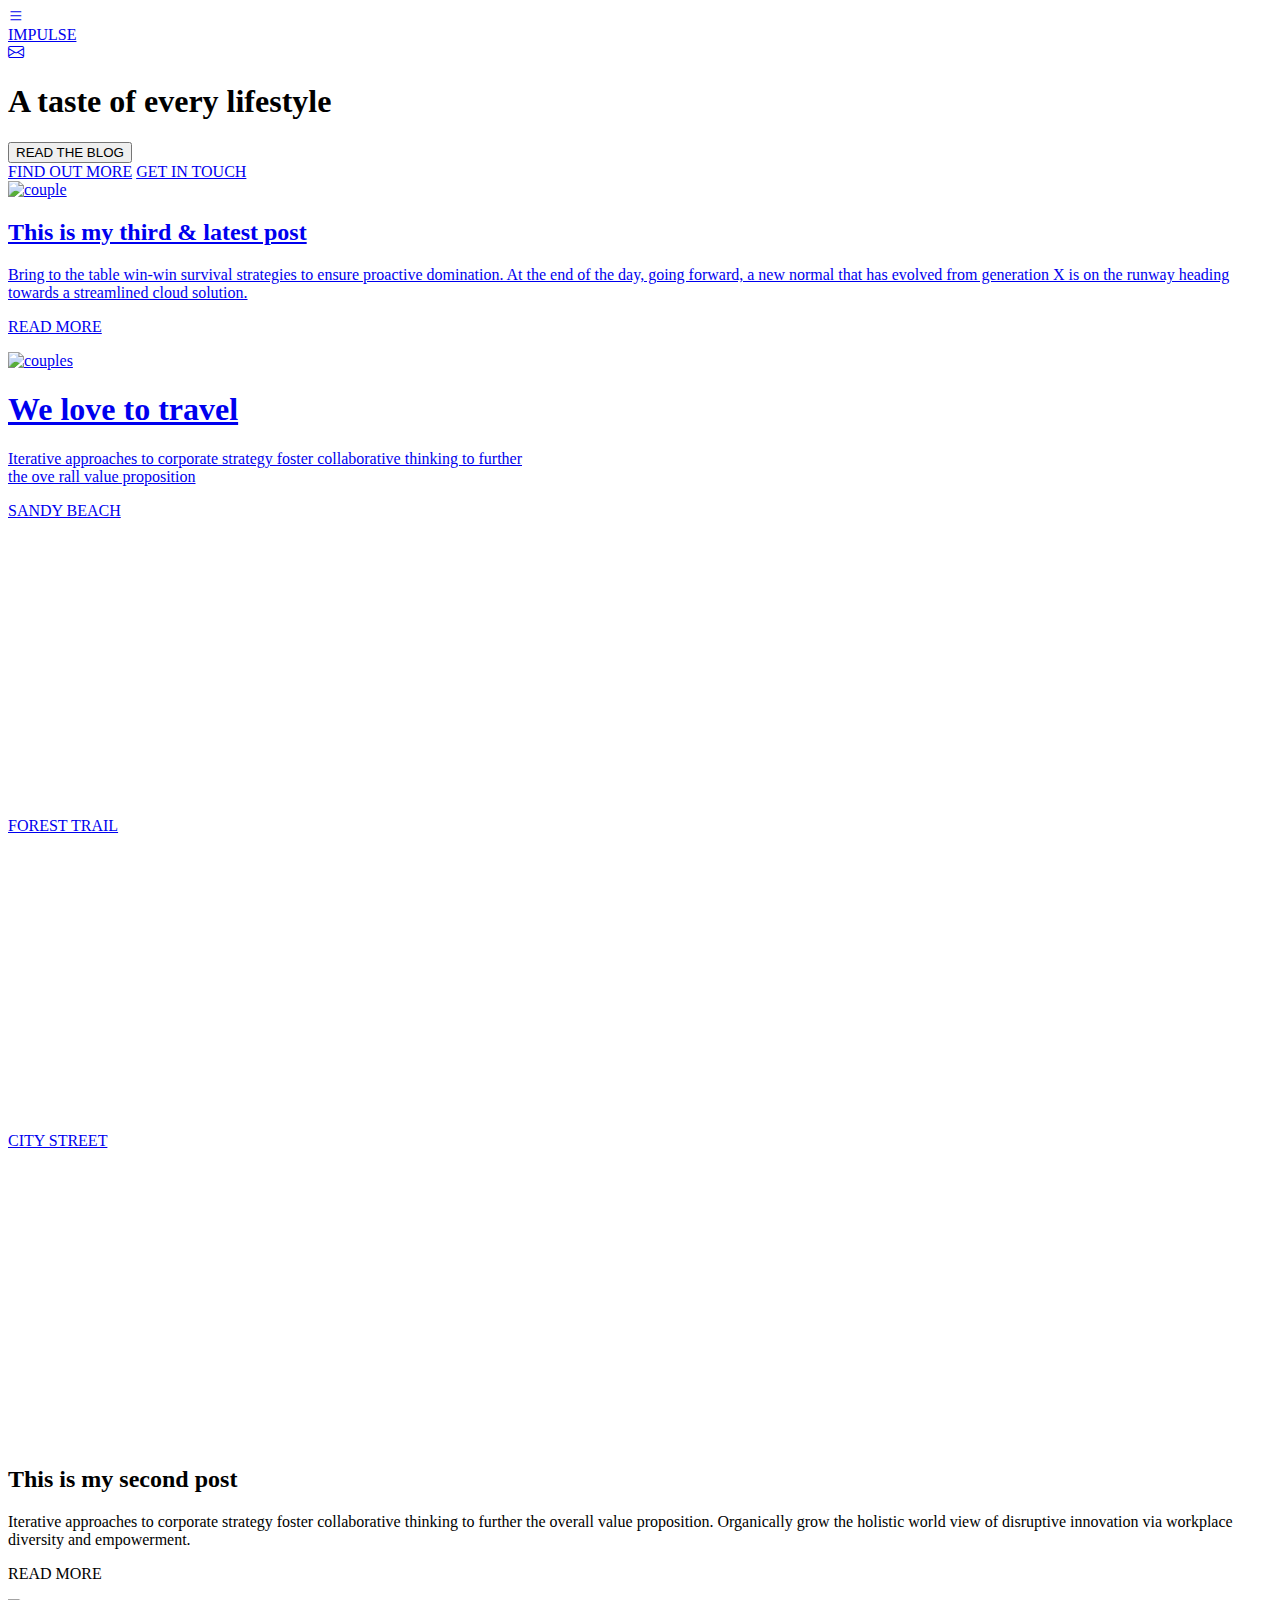
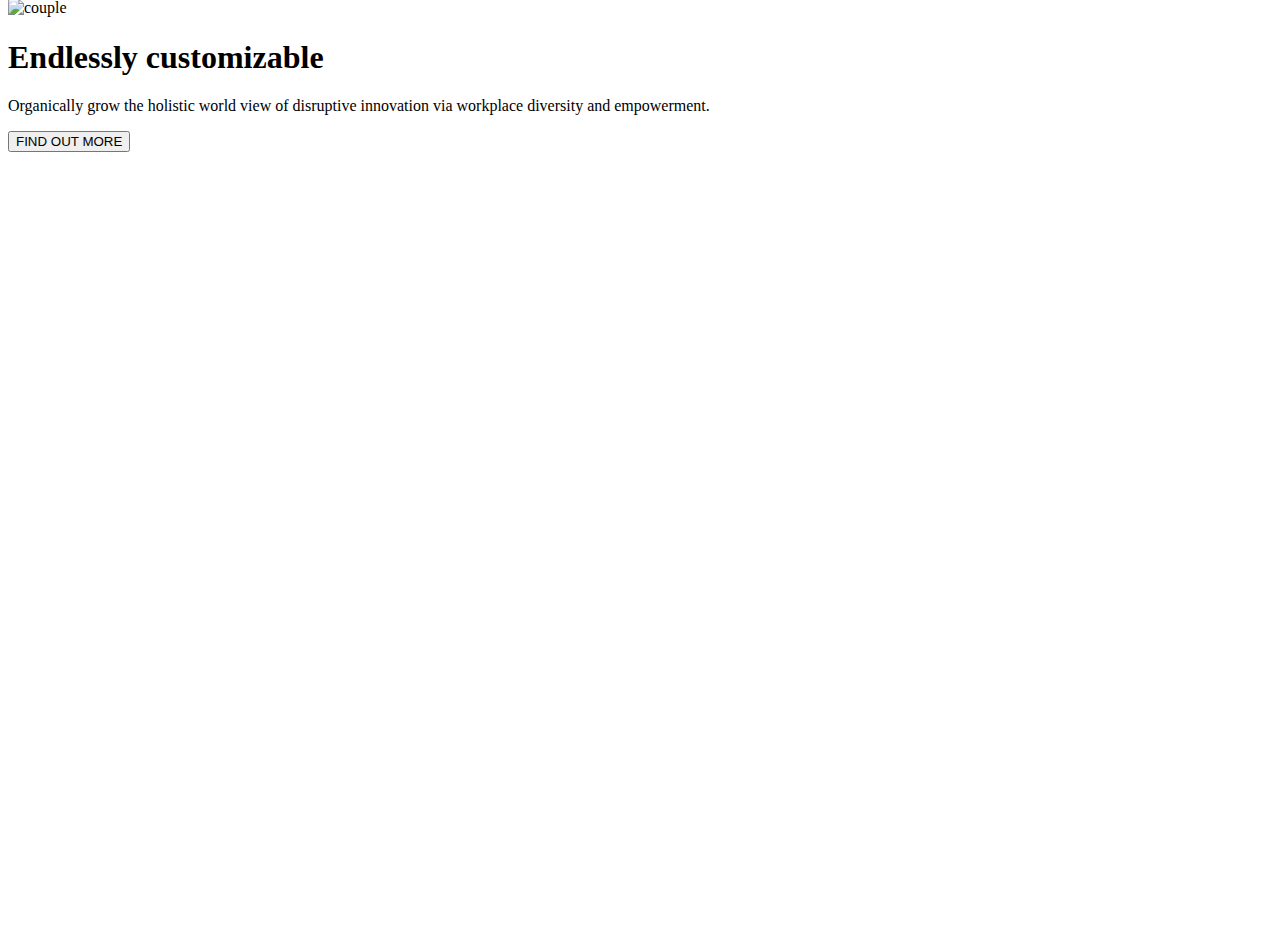
==== index.html @ 1522f9ed "initial commit" ====
<!DOCTYPE html>
<html lang="en">
<head>
    <meta charset="UTF-8">
    <meta name="viewport" content="width=device-width, initial-scale=1.0">
    <title>Impulse</title>
    <script src="https://unpkg.com/@tailwindcss/browser@4"></script>
    <link rel="stylesheet" href="style.css">
    <link rel="stylesheet" href="https://cdn.jsdelivr.net/npm/bootstrap-icons@1.11.3/font/bootstrap-icons.min.css">
</head>
<body>
    <header class="section1 max-w-[1280px] h-svh bg-opacity-95">
        <nav class="flex justify-between px-5 py-6 text-white font-bold text-[30px] " >
          <div><a href="#"><i class="bi bi-list"></i></a></div>
          <div> <a href="#"> IMPULSE</a></div>
          <div><a href="#"><i class="bi bi-envelope"></i></a></div>
        </nav>
         <section class="text-center  ">
           <div class="  md:my-[105px]">
             <h1 class="text-white font-bold text-[35px] mt-[60px]  md:text-[60px] mb-[40px]" >A taste of every lifestyle</h1>
            <button class="inline-block bg-yellow-800 mb-[40px] text-white text-sm font-[500] px-10 py-4">  READ THE BLOG</button>
           </div>
            <div class="mx-auto flex justify-between px-12  mt-[40px] text-white  text-[10px] md:max-w-4xl  font-[500] text-[14px] pb-[10px] ">
                <a href="#" class=" border-b border-white">FIND OUT MORE</a>
                 <a href="#" class="border-b border-white">GET IN TOUCH</a</>
              
            </div>
        </section>
    </header>
    <main>
        <section class=" mx-auto ">
            <div class=" flex flex-col md:flex-row ">
                <div class="flex justify-center items-center p-12 md:w-1/2">
                <img src="https://images.unsplash.com/photo-1501631259223-89d4e246ed23?ixid=MXwxMjA3fDB8MHxwaG90by1wYWdlfHx8fGVufDB8fHw%3D&ixlib=rb-1.2.1&auto=format&fit=crop&w=1960&q=80"
                 alt="couple " class=" md:p-24 w-full"></div>
                 <div class="p-10 bg-gray-100 md:p-20 md:w-1/2 ">
                    <div class="w-24 h-2 bg-yellow-800 mb-4"></div>
                     <h2 class="text-[23px] font-bold text-black  italic my-[12px] md:text-[35px] md:leading-[1]">This is my third & latest post</h2>
                     <p class="font-light text-gray-600 text-sm md:text-base mb-6">Bring to the table win-win survival strategies to ensure proactive domination. At the end of the day, going forward,
                         a new normal that has evolved from generation X is on the runway heading towards a streamlined cloud solution.</p>
                     <p class="inline-block border-2 border-yellow-800 font-[400] text-yellow-800 text-[14px] py-3 px-8 hover:bg-yellow-800 hover:text-white">READ MORE</p>  
                 </div>
            </div>
        </section>
        <section>
            <img src="https://images.unsplash.com/photo-1501901609772-df0848060b33?ixid=MXwxMjA3fDB8MHxwaG90by1wYWdlfHx8fGVufDB8fHw%3D&ixlib=rb-1.2.1&auto=format&fit=crop&w=1950&q=80" 
            alt="couples">
        </section>
        <section class="mx-auto">
            <div class="my-[140px] items-center text-center">
                <div class="w-24 h-2 bg-yellow-800 m-auto"></div>
                <h1 class="text-[23px] font-bold text-[navy]  my-[12px] md:text-[35px]">We love to travel</h1>
                <p class="text-gray-500">Iterative approaches to corporate strategy foster collaborative thinking to further <br>the ove
                    rall value proposition</p>
            </div>
        </section>
        <section class="flex flex-col justify-between text-white text-center md:flex-row">
            <div class="one flex justify-center items-center">
                <a href="#">SANDY BEACH</a>
            </div>
            <div class=" two flex justify-center items-center">
                <a href="#"> FOREST TRAIL</a>
            </div>
                <div class=" three flex justify-center items-center">
                    <a href="#">CITY STREET</a>
                </div>
        </section>
        <section>
            <section class=" mx-auto ">
            <div class=" flex flex-col md:flex-row ">
                 <div class="p-10 bg-gray-100 md:p-20 md:w-1/2 ">
                    <div class="w-24 h-2 bg-yellow-800 mb-4"></div>
                     <h2 class="text-[23px] font-bold text-black  italic my-[12px] md:text-[35px] md:leading-[1]">This is my second post</h2>
                     <p class="font-light text-gray-600 text-sm md:text-base mb-6">Iterative approaches to corporate strategy foster collaborative thinking to further the overall value proposition. Organically grow the holistic world view of disruptive innovation via workplace diversity and empowerment.</p>
                     <p class="inline-block border-2 border-yellow-800 font-[400] text-yellow-800 text-[14px] py-3 px-8 hover:bg-yellow-800 hover:text-white">READ MORE</p>  
                 </div>
                  <div class="flex justify-center items-center p-12 md:w-1/2">
                <img src="https://images.unsplash.com/photo-1521145239174-279dc2227166?ixid=MXwxMjA3fDB8MHxwaG90by1wYWdlfHx8fGVufDB8fHw%3D&ixlib=rb-1.2.1&auto=format&fit=crop&w=1950&q=80"
                 alt="couple" class=" md:p-24 w-full"></div>
            </div>
        </section>
       <section class="m-auto ">
         <div class="lastlap  text-center  my-[50%]">
             <h1 class="text-white font-bold text-[35px] mt-[60px] mt-[50px] md:text-[60px] " >Endlessly customizable</h1>
             <p class="text-white">Organically grow the holistic world view of disruptive innovation via workplace diversity and empowerment.</p>
            <button class="inline-block bg-yellow-800 mb-[40px] text-white text-sm font-[500] px-10 py-4"> FIND OUT MORE</button>
           </div>
    
         </div>

       </section>
        
    </main>
</body>
</html>
---- style.css ----
@import url("https://fonts.googleapis.com/css2?family=Open+Sans:ital,wght@0,300..800;1,300..800&family=Roboto:ital,wght@0,100..900;1,100..900&display=swap");

.section1{
     background-position: center;
  background-size: cover;
  background-repeat: no-repeat;
  background-image: url(https://images.unsplash.com/photo-1490129375591-2658b3e2ee50?ixid=MXwxMjA3fDB8MHxwaG90by1wYWdlfHx8fGVufDB8fHw%3D&ixlib=rb-1.2.1&auto=format&fit=crop&w=2244&q=80);
}
 .one { width: 100%;
  height: 35vh;
   background-position: center;
  background-size: cover;
  background-repeat: no-repeat;
  background-image:url(https://images.unsplash.com/photo-1528855275993-0f4a23fedd62?ixid=MXwxMjA3fDB8MHxwaG90by1wYWdlfHx8fGVufDB8fHw%3D&ixlib=rb-1.2.1&auto=format&fit=crop&w=1950&q=80)
  
}
  .two{
    width: 100%;
  height: 35vh;
    background-position: center;
  background-size: cover;
  background-repeat: no-repeat;
  background-image: url(https://images.unsplash.com/photo-1449495169669-7b118f960251?ixid=MXwxMjA3fDB8MHxwaG90by1wYWdlfHx8fGVufDB8fHw%3D&ixlib=rb-1.2.1&auto=format&fit=crop&w=1951&q=80)

  }
    .three{ width: 100%;
        height: 35vh;
      background-position: center;
  background-size: cover;
  background-repeat: no-repeat;
  background-image: url(https://images.unsplash.com/uploads/1411070807173e4d6762d/f84a3a01?ixid=MXwxMjA3fDB8MHxwaG90by1wYWdlfHx8fGVufDB8fHw%3D&ixlib=rb-1.2.1&auto=format&fit=crop&w=1950&q=80)

    }
    .lastlap{
      background-image: url(https://images.unsplash.com/photo-1503516459261-40c66117780a?ixid=MXwxMjA3fDB8MHxwaG90by1wYWdlfHx8fGVufDB8fHw%3D&ixlib=rb-1.2.1&auto=format&fit=crop&w=1949&q=80);
      background-position: center;
   background-size: cover;
   background-repeat: no-repeat;
    height: 100vh;
    }
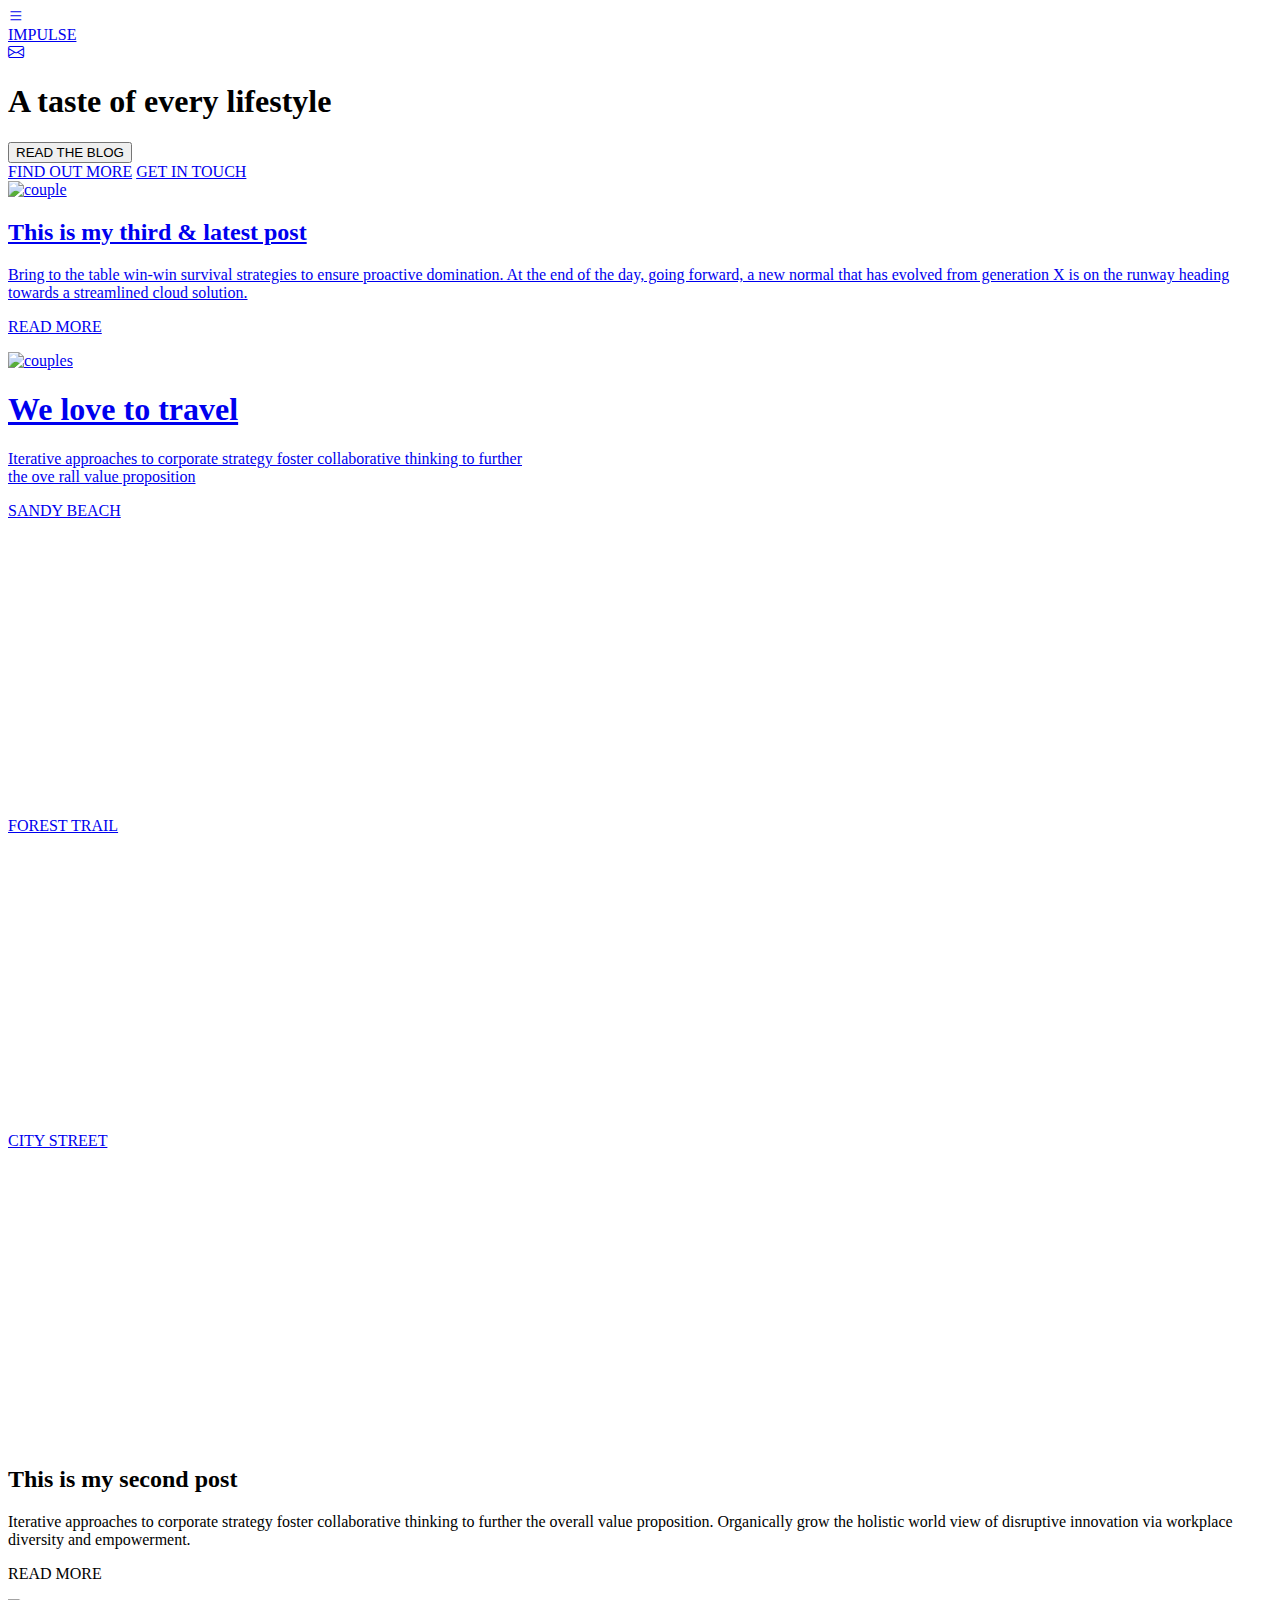
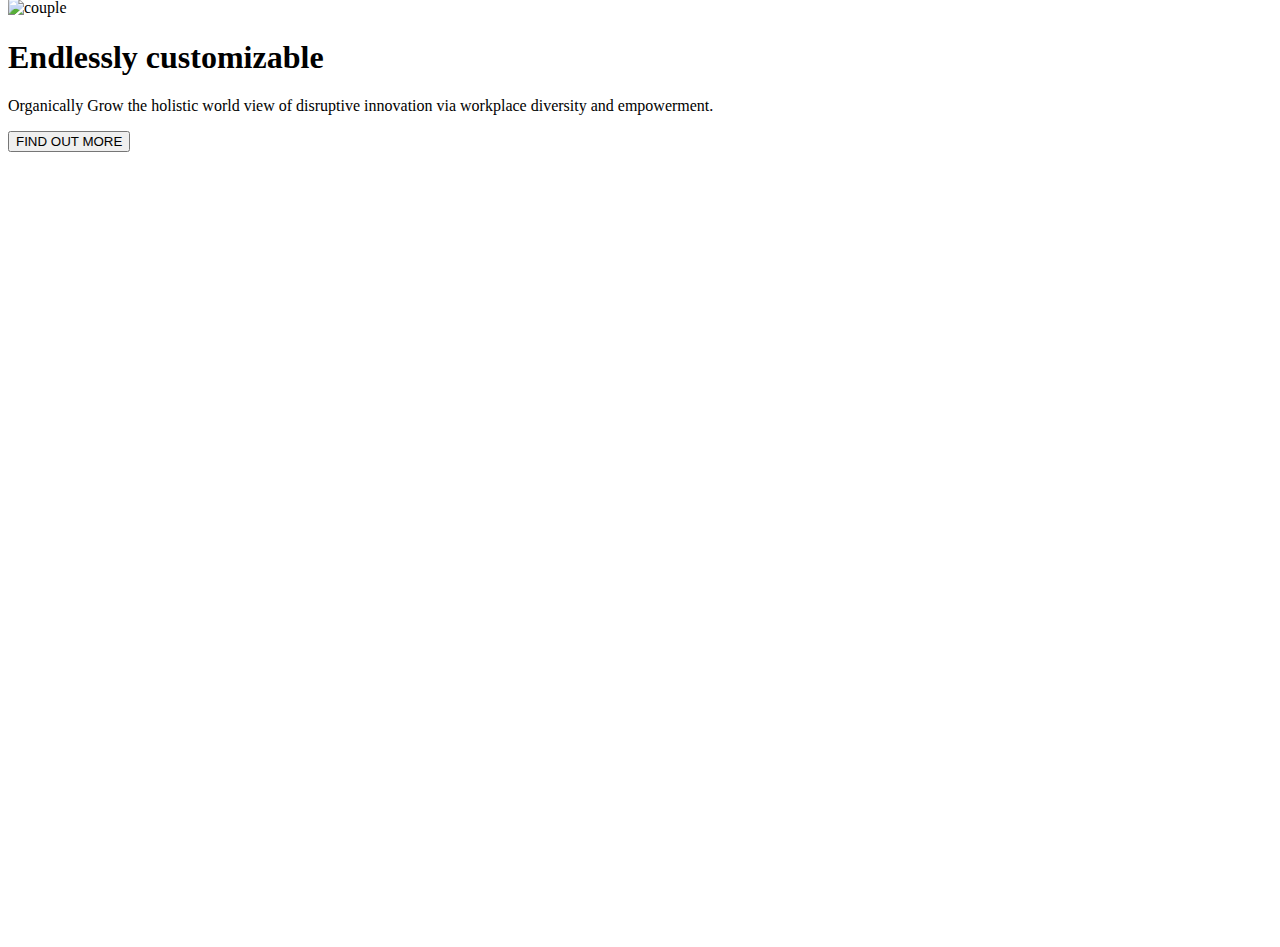
==== commit 119449f1: "changed index" ====
--- a/index.html
+++ b/index.html
@@ -82,7 +82,7 @@
        <section class="m-auto ">
          <div class="lastlap  text-center  my-[50%]">
              <h1 class="text-white font-bold text-[35px] mt-[60px] mt-[50px] md:text-[60px] " >Endlessly customizable</h1>
-             <p class="text-white">Organically grow the holistic world view of disruptive innovation via workplace diversity and empowerment.</p>
+             <p class="text-white">Organically Grow the holistic world view of disruptive innovation via workplace diversity and empowerment.</p>
             <button class="inline-block bg-yellow-800 mb-[40px] text-white text-sm font-[500] px-10 py-4"> FIND OUT MORE</button>
            </div>
     
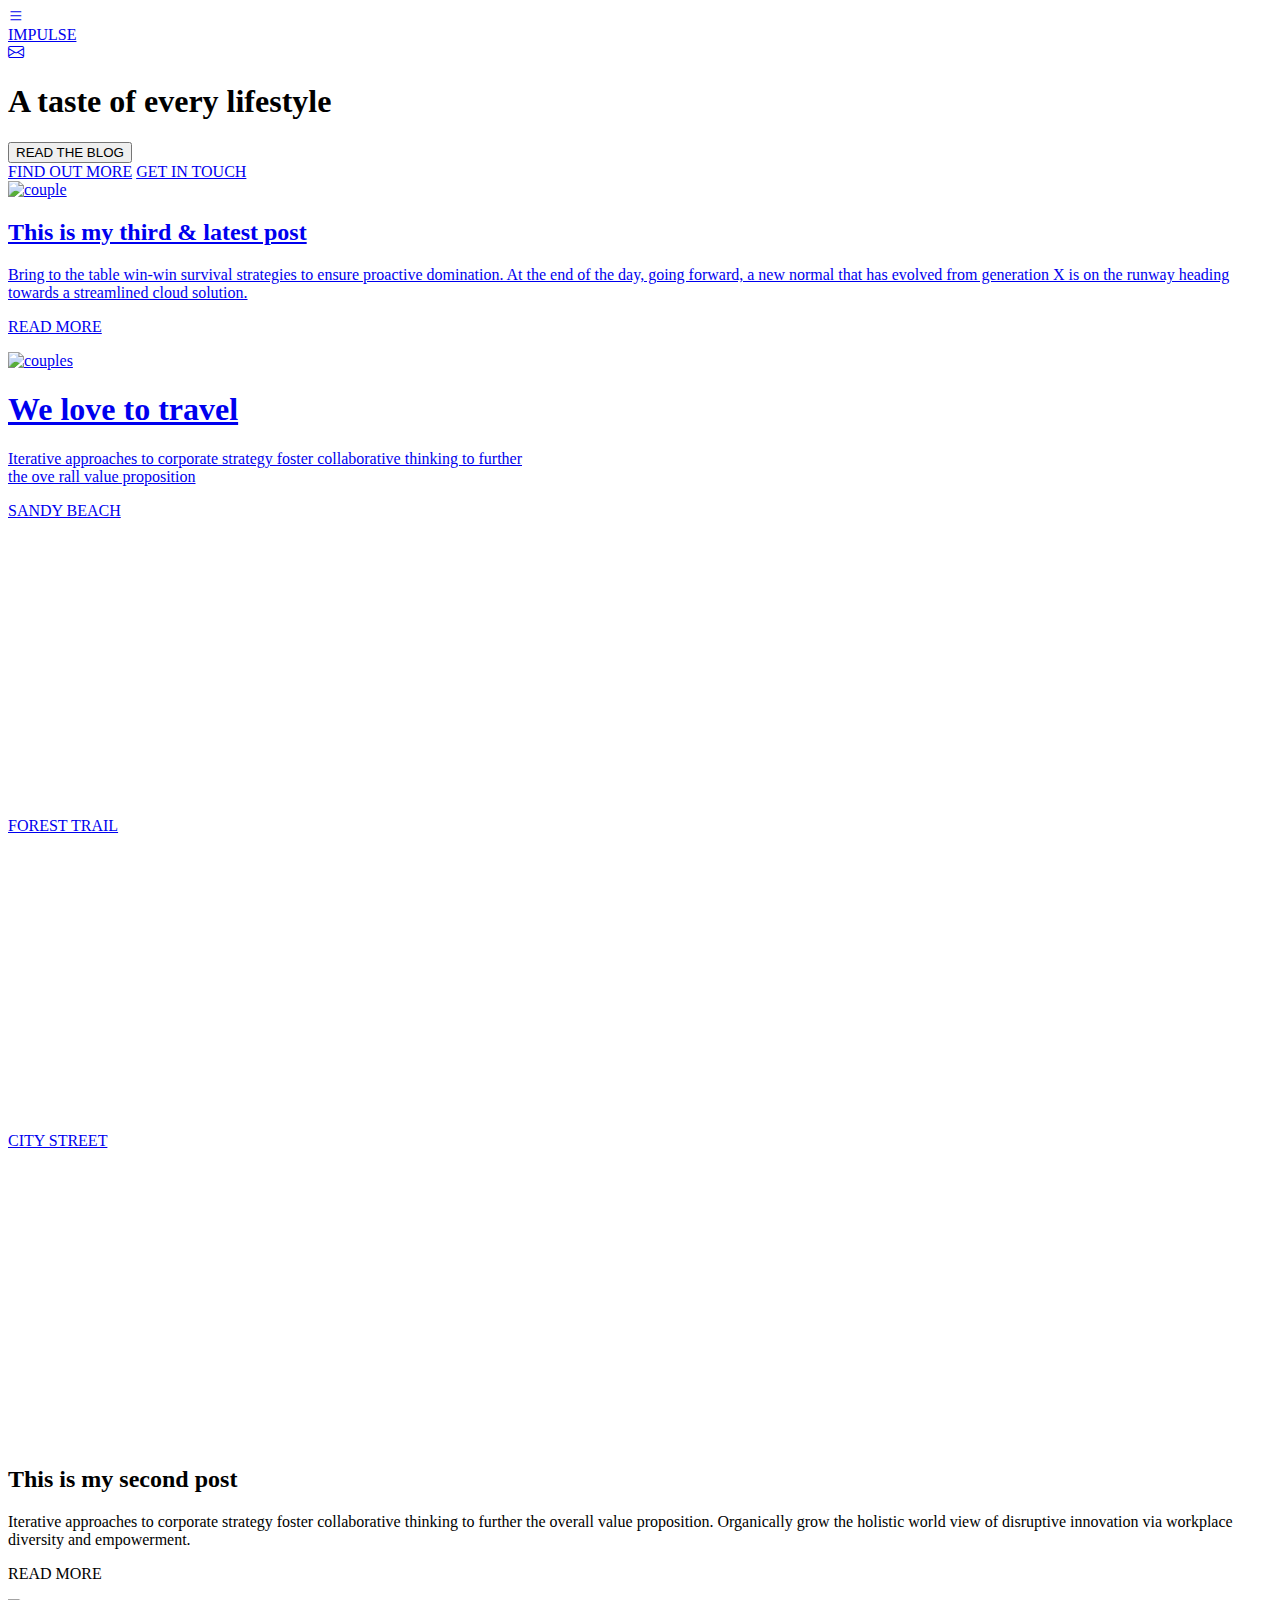
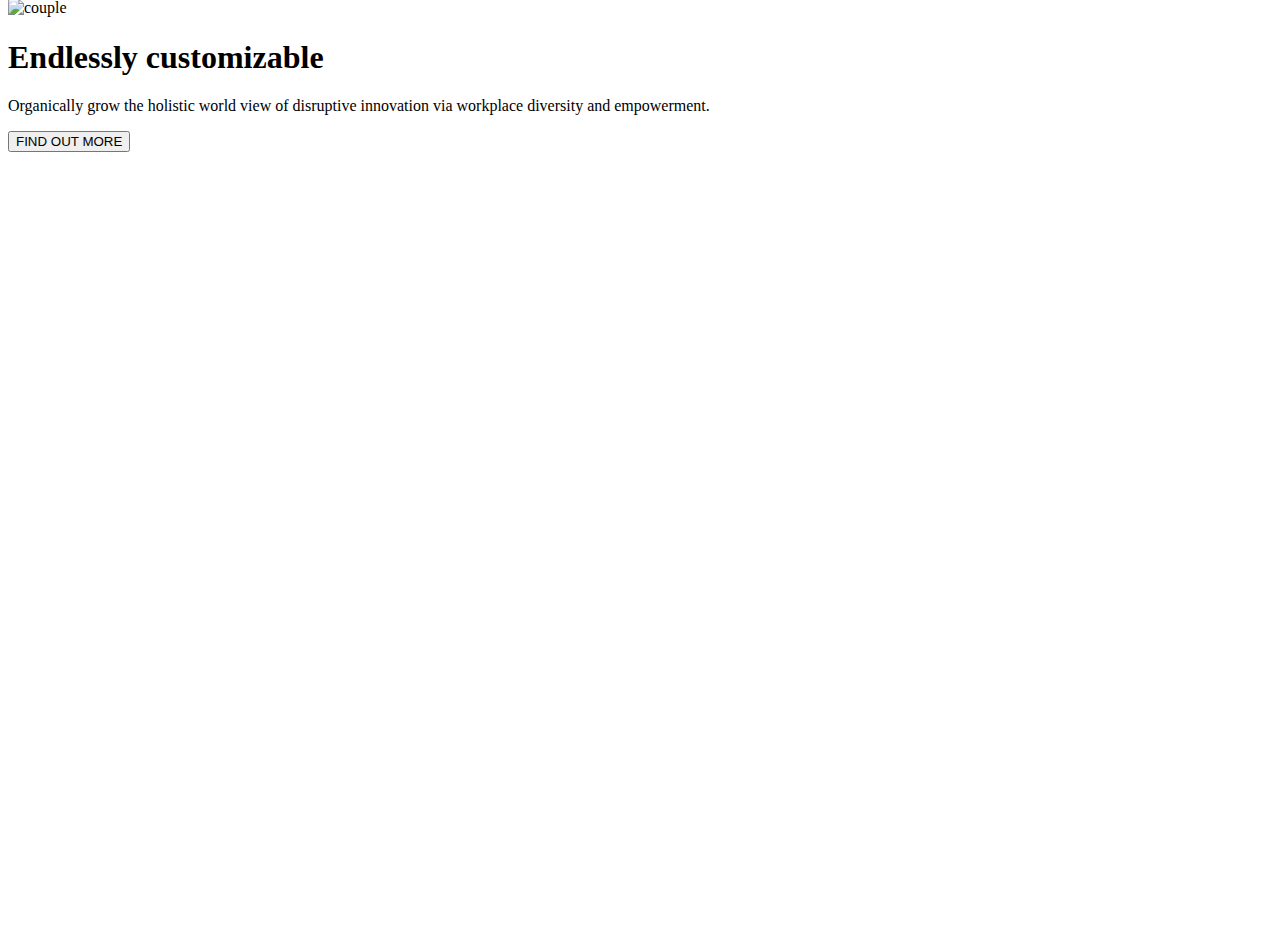
==== commit 1b64710e: "changed" ====
--- a/index.html
+++ b/index.html
@@ -82,10 +82,10 @@
        <section class="m-auto ">
          <div class="lastlap  text-center  my-[50%]">
              <h1 class="text-white font-bold text-[35px] mt-[60px] mt-[50px] md:text-[60px] " >Endlessly customizable</h1>
-             <p class="text-white">Organically Grow the holistic world view of disruptive innovation via workplace diversity and empowerment.</p>
+             <p class="text-white">Organically grow the holistic world view of disruptive innovation via workplace diversity and empowerment.</p>
             <button class="inline-block bg-yellow-800 mb-[40px] text-white text-sm font-[500] px-10 py-4"> FIND OUT MORE</button>
            </div>
-    
+
          </div>
 
        </section>
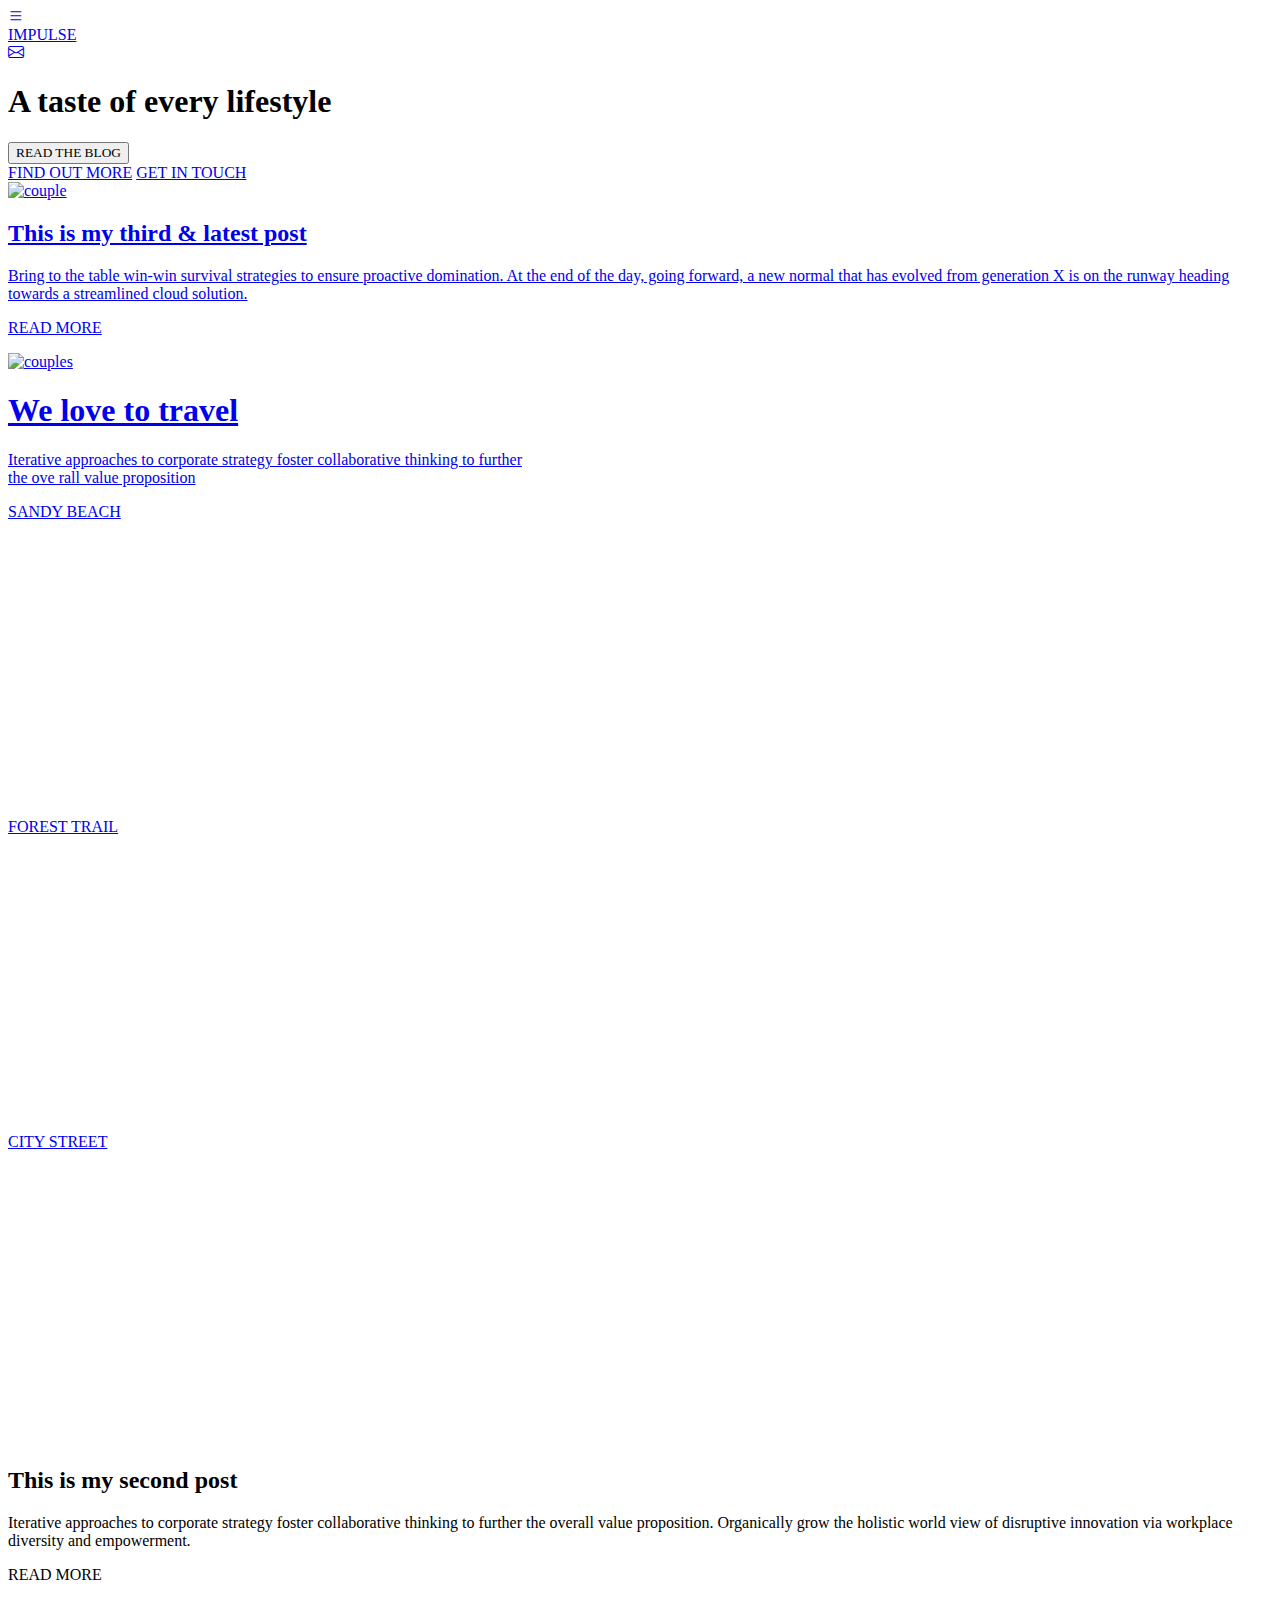
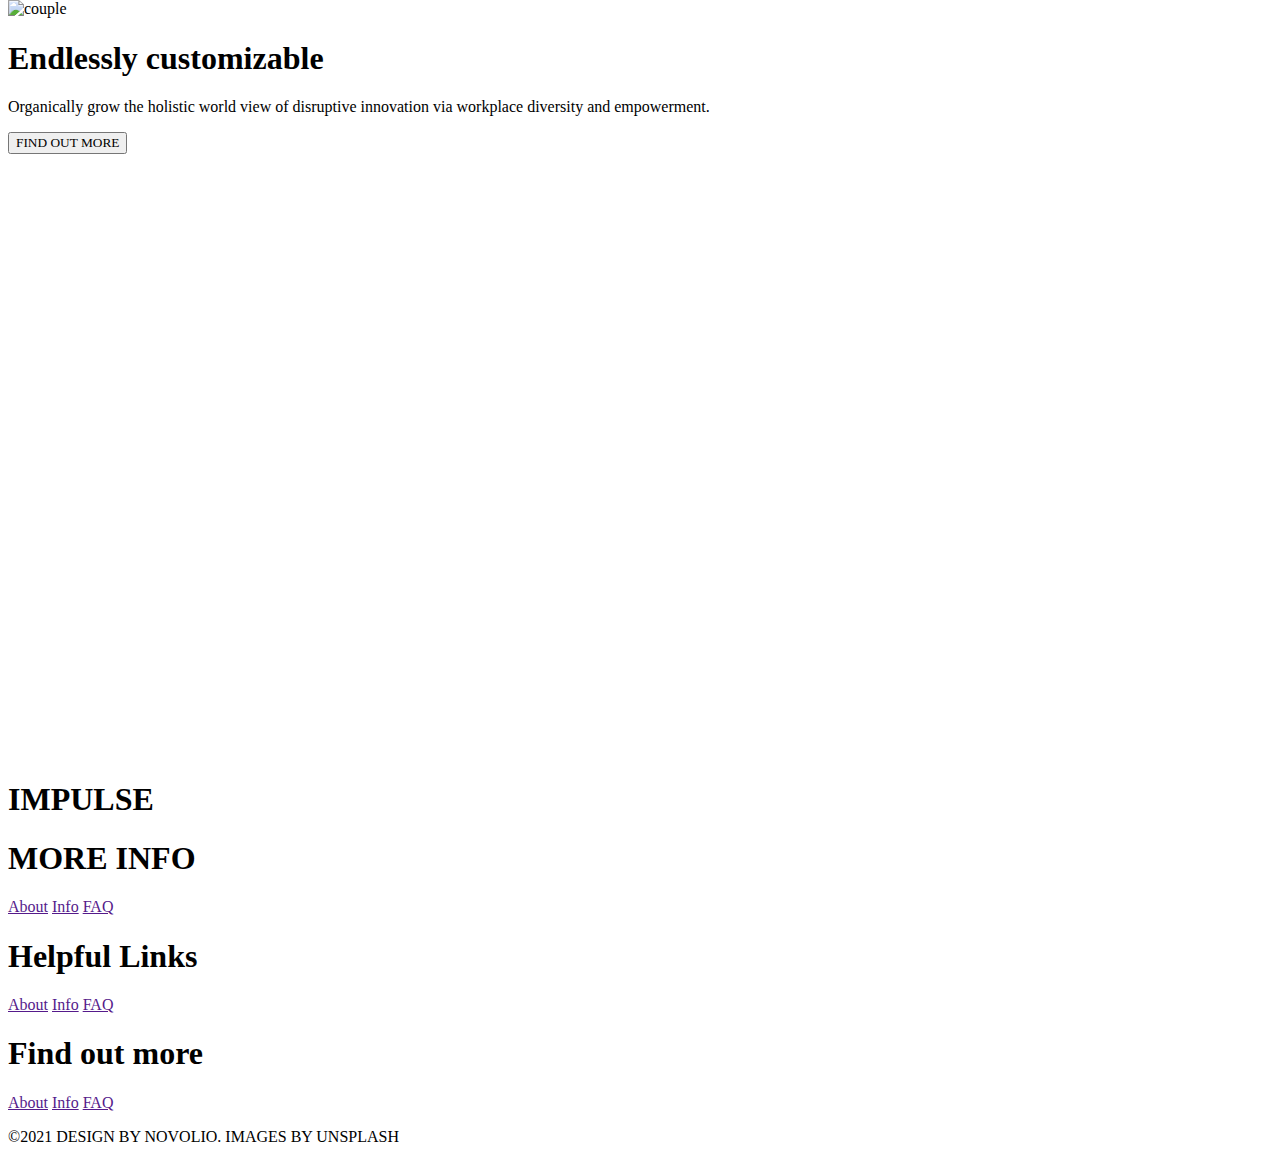
==== commit 1a5bb4e5: "changes" ====
--- a/index.html
+++ b/index.html
@@ -13,7 +13,7 @@
         <nav class="flex justify-between px-5 py-6 text-white font-bold text-[30px] " >
           <div><a href="#"><i class="bi bi-list"></i></a></div>
           <div> <a href="#"> IMPULSE</a></div>
-          <div><a href="#"><i class="bi bi-envelope"></i></a></div>
+          <div><a href="contact.html"><i class="bi bi-envelope"></i></a></div>
         </nav>
          <section class="text-center  ">
            <div class="  md:my-[105px]">
@@ -79,11 +79,11 @@
                  alt="couple" class=" md:p-24 w-full"></div>
             </div>
         </section>
-       <section class="m-auto ">
-         <div class="lastlap  text-center  my-[50%]">
-             <h1 class="text-white font-bold text-[35px] mt-[60px] mt-[50px] md:text-[60px] " >Endlessly customizable</h1>
-             <p class="text-white">Organically grow the holistic world view of disruptive innovation via workplace diversity and empowerment.</p>
-            <button class="inline-block bg-yellow-800 mb-[40px] text-white text-sm font-[500] px-10 py-4"> FIND OUT MORE</button>
+       <section class="lastlap">
+         <div class=" items-center text-center py-10 md:py-24">
+             <h1 class="text-white font-bold mb-4 text-[55px]" >Endlessly customizable</h1>
+             <p class="text-white font-[600] mb-8">Organically grow the holistic world view of disruptive innovation via workplace diversity and empowerment.</p>
+            <button class="inline-block bg-yellow-800 mb-10 mt-5 text-white text-sm font-[500] px-8 py-4"> FIND OUT MORE</button>
            </div>
 
          </div>
@@ -91,5 +91,31 @@
        </section>
         
     </main>
+    <footer class="bg-gray-700 w-full  p-20 h-full">
+        <div class="flex flex-col gap-[20px] md:flex-row justify-between">
+            <h1 class="text-gray-500 font-bold text-[34px] text-center">IMPULSE</h1>
+            <div class="flex flex-col gap-[10px] text-gray-500 font-bold items-center ">
+                <h1 class="text-white font-[500]">MORE INFO</h1>
+                <a href="">About</a>
+                <a href="">Info</a>
+                <a href="">FAQ</a>
+            </div>
+             <div class="flex flex-col gap-[10px] text-center text-gray-500 font-bold">
+               <h1 class="text-white font-[500]">Helpful Links</h1>
+                <a href="">About</a>
+                <a href="">Info</a>
+                <a href="">FAQ</a>
+            </div>
+             <div class="flex flex-col  gap-[10px] text-center text-gray-500 font-bold">
+               <h1 class="text-white font-[500]">Find out more</h1>
+                <a href="">About</a>
+                <a href="">Info</a>
+                <a href="">FAQ</a>
+            </div>
+           
+        </div>
+         <p class="text-center text-gray-500 pt-10 mt-[20px]">©2021 DESIGN BY NOVOLIO. IMAGES BY UNSPLASH</p>
+            
+    </footer>
 </body>
 </html>--- a/style.css
+++ b/style.css
@@ -1,40 +1,63 @@
 @import url("https://fonts.googleapis.com/css2?family=Open+Sans:ital,wght@0,300..800;1,300..800&family=Roboto:ital,wght@0,100..900;1,100..900&display=swap");
-
-.section1{
-     background-position: center;
+   *{
+    font-family: playfair display,serif;
+   }
+.section1 {
+  background-position: center;
   background-size: cover;
   background-repeat: no-repeat;
   background-image: url(https://images.unsplash.com/photo-1490129375591-2658b3e2ee50?ixid=MXwxMjA3fDB8MHxwaG90by1wYWdlfHx8fGVufDB8fHw%3D&ixlib=rb-1.2.1&auto=format&fit=crop&w=2244&q=80);
 }
- .one { width: 100%;
+.one {
+  width: 100%;
   height: 35vh;
-   background-position: center;
+  background-position: center;
   background-size: cover;
   background-repeat: no-repeat;
-  background-image:url(https://images.unsplash.com/photo-1528855275993-0f4a23fedd62?ixid=MXwxMjA3fDB8MHxwaG90by1wYWdlfHx8fGVufDB8fHw%3D&ixlib=rb-1.2.1&auto=format&fit=crop&w=1950&q=80)
-  
+  background-image: url(https://images.unsplash.com/photo-1528855275993-0f4a23fedd62?ixid=MXwxMjA3fDB8MHxwaG90by1wYWdlfHx8fGVufDB8fHw%3D&ixlib=rb-1.2.1&auto=format&fit=crop&w=1950&q=80);
 }
-  .two{
-    width: 100%;
+.two {
+  width: 100%;
   height: 35vh;
-    background-position: center;
+  background-position: center;
   background-size: cover;
   background-repeat: no-repeat;
-  background-image: url(https://images.unsplash.com/photo-1449495169669-7b118f960251?ixid=MXwxMjA3fDB8MHxwaG90by1wYWdlfHx8fGVufDB8fHw%3D&ixlib=rb-1.2.1&auto=format&fit=crop&w=1951&q=80)
-
-  }
-    .three{ width: 100%;
-        height: 35vh;
-      background-position: center;
+  background-image: url(https://images.unsplash.com/photo-1449495169669-7b118f960251?ixid=MXwxMjA3fDB8MHxwaG90by1wYWdlfHx8fGVufDB8fHw%3D&ixlib=rb-1.2.1&auto=format&fit=crop&w=1951&q=80);
+}
+.three {
+  width: 100%;
+  height: 35vh;
+  background-position: center;
   background-size: cover;
   background-repeat: no-repeat;
-  background-image: url(https://images.unsplash.com/uploads/1411070807173e4d6762d/f84a3a01?ixid=MXwxMjA3fDB8MHxwaG90by1wYWdlfHx8fGVufDB8fHw%3D&ixlib=rb-1.2.1&auto=format&fit=crop&w=1950&q=80)
+  background-image: url(https://images.unsplash.com/uploads/1411070807173e4d6762d/f84a3a01?ixid=MXwxMjA3fDB8MHxwaG90by1wYWdlfHx8fGVufDB8fHw%3D&ixlib=rb-1.2.1&auto=format&fit=crop&w=1950&q=80);
+}
+.lastlap {
+  background-image: url(https://images.unsplash.com/photo-1503516459261-40c66117780a?ixid=MXwxMjA3fDB8MHxwaG90by1wYWdlfHx8fGVufDB8fHw%3D&ixlib=rb-1.2.1&auto=format&fit=crop&w=1949&q=80);
+  background-position: center;
+  background-size: cover;
+  background-repeat: no-repeat;
+  height: 80vh;
+}
+  .classify label{ display: block;
+              text-align: start;
+              margin-top: 12px;
+              margin-bottom: 15px;
+              font-size: 15px;
+          }
+          .classify input {
+            border: 2px solid none;
+            height: 60px;
+           width: 100%;
+           padding: 0 12px;
+          }
+          .classify textarea {
+            height: 70px;
+            width: 100%;
+             border: 2px solid none;
+             padding: 10px 12px;
+          }
+          
 
-    }
-    .lastlap{
-      background-image: url(https://images.unsplash.com/photo-1503516459261-40c66117780a?ixid=MXwxMjA3fDB8MHxwaG90by1wYWdlfHx8fGVufDB8fHw%3D&ixlib=rb-1.2.1&auto=format&fit=crop&w=1949&q=80);
-      background-position: center;
-   background-size: cover;
-   background-repeat: no-repeat;
-    height: 100vh;
-    }+         
+        